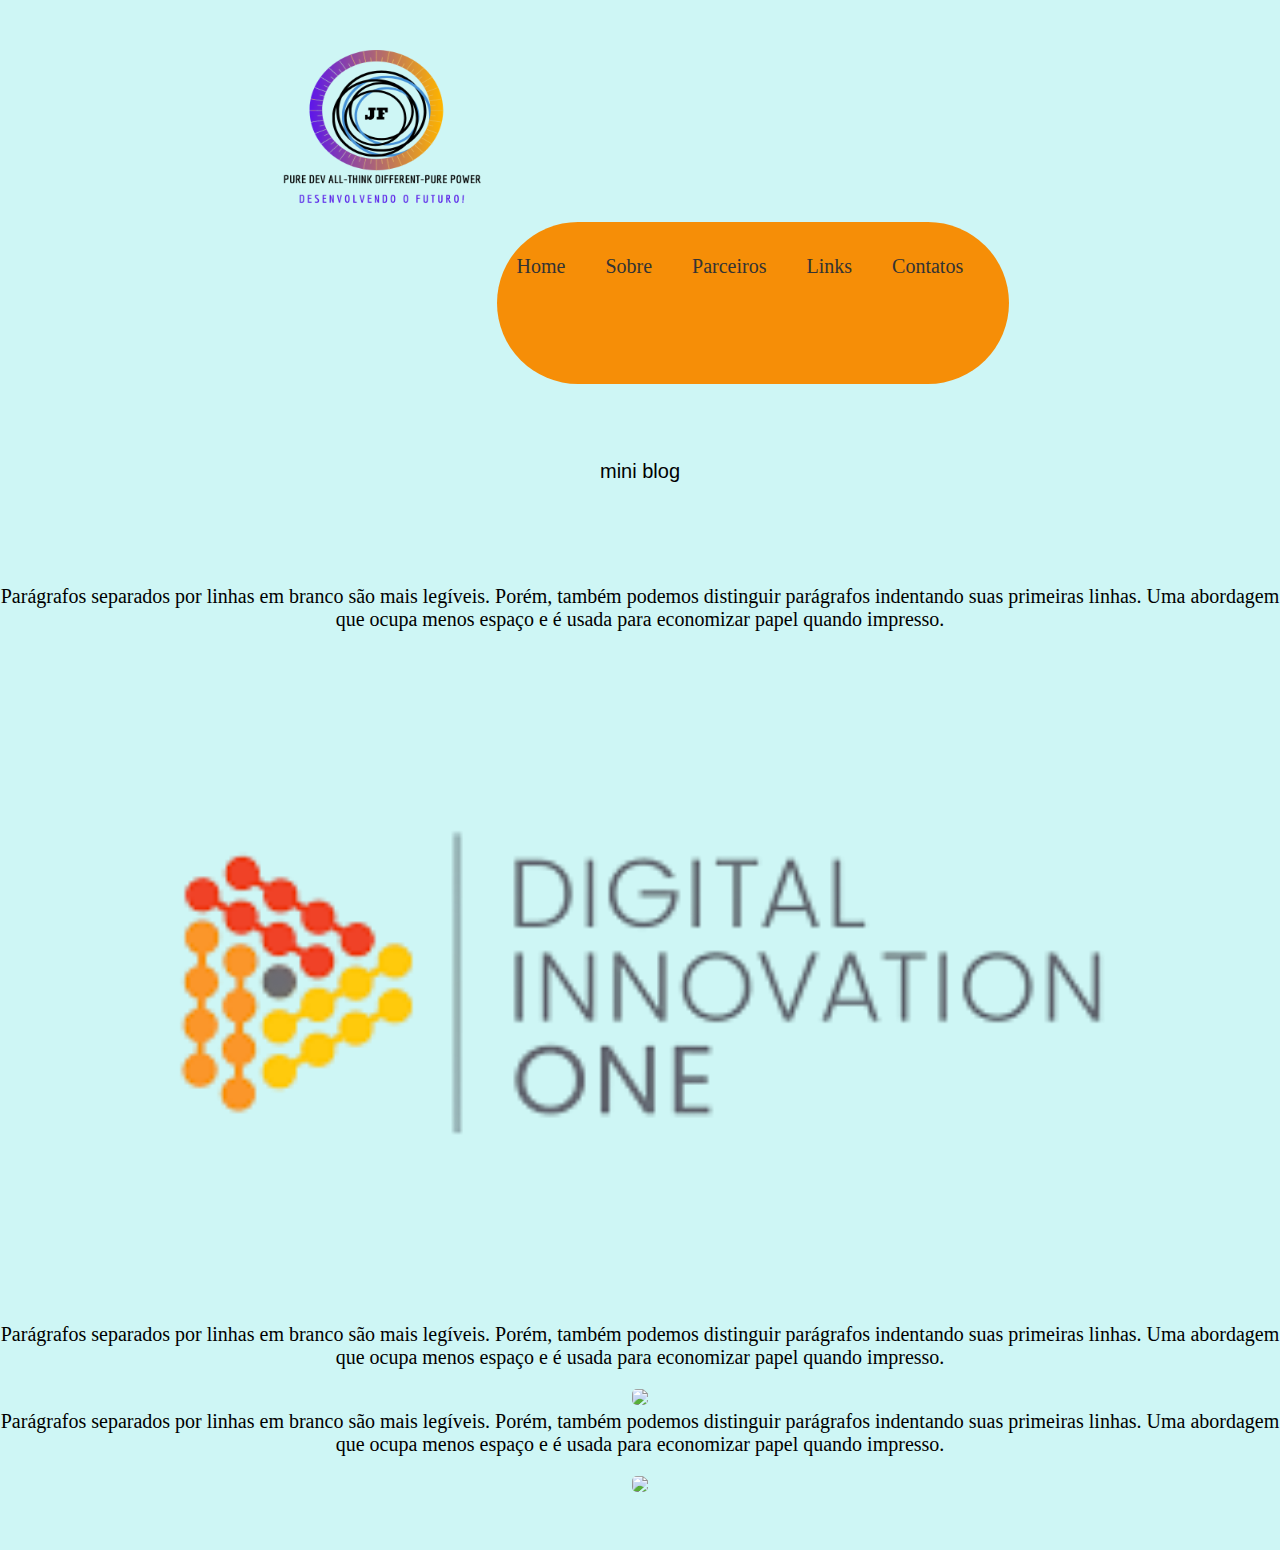
==== blog.html @ 76fed3ec "quarto" ====
<!DOCTYPE html>
<html>

<head>
<title>--Formulário Contato--</title>
<meta charset="utf-8" />
<link href="css/ContatoEstilo.css" rel="stylesheet" media="all" />
<link rel="stylesheet" href="css/style.css">   
<script src="js/JavaScript1.js"></script>
</head>

<body>

    <nav>
        <img class="logo" src="img/logodevjf-removebg-preview-semfundo.png"width="230" height="220">
            <!-- iremos criar nossa div onde ficará o box arredondado -->
            <div id="box">
            <align contextmenu="-moz-hidden-unscrollable"ul class="menu">
                <center><b><br>
                  <li><a href="Index.html">Home</a></li>
                  <li><a href="sobre.html">Sobre</a></li>
                        <li><a href="parceiros.html">Parceiros</a>
                           <ul>
                                <li><a href="portifolio.html">Novidades</a></li>
                                <li><a href="serviços.html">Serviços</a></li>
                                <li><a href="rodape.html">Rodape</a></li>
                                <li><a href="blog.html">Blog</a></li>
                             </ul>
                      </li>
                  <li><a href="redessociais.html">Links</a></li>
                  <li><a href="ContatoForm.html">Contatos</a></li>
                    </ul>
                    </nav>
                </center></b>
            
            </div>

    </nav>
    <br>
    <br>
    
    <section  class="section" id="portifolio">
        <div class="container-fluid text-center margin">
            <h3 class="corpotext">mini blog</h3><br><br><br><br>
            <div class="container">
                <div class="row">
                    <div class="col-lg-4">
                        <p>Parágrafos separados por linhas em branco são mais legíveis. Porém, 
                        também podemos distinguir parágrafos indentando suas primeiras linhas. 
                        Uma abordagem que ocupa menos espaço e é usada para economizar 
                        papel quando impresso.</p>
            <img src="img/dgsemfundo.png" class="rounded-circle" width="100%"></div>
            <div class="col-lg-4">
                <p>Parágrafos separados por linhas em branco são mais legíveis. Porém, 
                    também podemos distinguir parágrafos indentando suas primeiras linhas. 
                    Uma abordagem que ocupa menos espaço e é usada para economizar 
                    papel quando impresso.</p>
            <img src="img/TDIST (1).png" class="rounded-circle" width="65%"></div>
                <div class="col-lg-4">
                    <p>Parágrafos separados por linhas em branco são mais legíveis. Porém, 
                        também podemos distinguir parágrafos indentando suas primeiras linhas. 
                        Uma abordagem que ocupa menos espaço e é usada para economizar 
                        papel quando impresso.</p>
            <img src="img/TDIST (2).png" class="rounded-circle" width="40%"></div>
                
                    </div>
                </div>
            </div>
        </div>
                            
        
            </div>
        </div>
    </div>
</div>
                
</section><br>





</form>
</body>
</html>
---- css/ContatoEstilo.css ----
body {
    padding: 0;
    margin: 0;
}

form {
    font-family: Garamond,Verdana,Tahoma,sans-serif;
    font-size: 16px;
    background-color: rgb(231, 213, 188)6;
    max-width: 500px;
    
}

h1 {
    margin-bottom: 30px;
    margin-left: 20px;
    color: #eff0de;
    font-size: 30px;
    text-shadow: 1px 1px 1px black;
}

input, textarea {
    width: 200px;
    padding: 10px;
    color: black;
    margin-left: 20px;
    margin-top: 10px;
    border: 1px solid;
}

input:hover, textarea:hover, input:focus, textarea:focus {
    border-color:  rgb(228, 218, 205)6;
    box-shadow: 5px 0px 9px #dfdfc2;
    background-color:  rgb(228, 218, 205)6;
    color: rgb(168, 15, 15);
    font-weight: bold;
    text-shadow: 3px 3px 3px white;
}

.enviar {
    background-color: #dac3b9;
    text-shadow: 1px 1px 1px black;
    height: 40px;
    width: 100px;
    font-weight: bold;
    border-radius: 5px;
    -webkit-border-radius: 5px;
    -moz-border-radius: 5px;
    border: 1px solid;
    color: white;
}

textarea {
    width: 600px;
    height: 320px;
    line-height: 20px;
    max-width: 400px;
}

form label {
    margin-left: 20px;
    color: #FFFFFF;
    font-weight: bold;
}

/*fim do fromulario*/

/*inicio do css menu layout*/

*{margin: 0; 
	padding: 0;
	margin: 0;
	padding: 0;
	border: 0;
	font-size: 100%;
	font: inherit;
	vertical-align: baseline

}

body{
	font-family: 'Times New Roman', Times, serif;
	font-feature-settings: center;
	text-align: center;
	font-size: 20px;
	background-color:#CEF6F5 ;
	
}

.rounded-circle{
    border-radius: 5px;
    border:10px transparent;
    margin-top: 20px;
    
    

}
@media screen and (max-width:700px){
    .body{
        width: 100%;
    }
}
@media screen and (min-width:1000px){
    .body{
        width: 100%;
    }
}


.menu{
	vertical-align:text-bottom;
	list-style:none;
	border:1px transparent #c0c0c0;
	float:none;
	text-align: center;
	}
	.menu li{
	position:relative;
	float:left;
	text-align: center;
	border-right:1px transparent #c0c0c0;
	}
	.menu li a{color:#333; text-decoration:none; padding:10px 20px; display:block;}
	
	.menu li a:hover{
	background:rgb(61, 43, 43);
	color:#fff;
	border-radius: 200rem;
	text-align: center;
	text-shadow:0px 0px 5px #fff;
	}
	.menu li  ul{
	position:absolute;
	top:43px;
	left:0;
	background-color:#fff;
	display:none;
	text-align: center;
	border-radius: 1px;
	}
	.menu li:hover ul, .menu li.over ul{display:block;}
	
	.menu li ul li{
	border:0px transparent #c0c0c0;
	display: table;
	width:1px;
	text-align: center;
	border-radius: 1px;
	}



.displayed {
    display: inline-block;;
    margin-left: auto;
	margin-right: auto;
	width: 700px; 
	height: 500px;
}

Head{
	padding: 20px;
	display: flex;
	align-items: center;
	background-color:#CEF6F5;
}
.logo{
	padding: 10px;
	display: flex;
	margin-inline-end: auto;
	margin-left: auto;
	margin-right: auto;
	width: 200px; 
	height: 180px;
	display:inline-block;
	
}
#box{
	
	width:512px;
    height:18vh;
	background-color:rgb(246, 142, 7);
	border-radius: 100px;
	display:inline-block;
    

	}

	.quemsomos{
		background-color: #CEF6F5;
		color:black;
	}
	.margin{
		padding-top: 20px;
		padding-bottom: 30px;
	}
	.quemsomos{
		padding-top: 20px;
		padding-bottom: 30px;
	}
	.corpotext{
		background-color:#CEF6F5;
		padding-top: 10px;
		padding-bottom: 10px;
		font: 20px'NetflixSans-Bold',Garamond bold, Arial, sans-serif;
		color: black;
		text-justify: distribute;
		text-align: center;
	   
	
	}

	.navbar{
		background-color:#2ECCFA;  
	}
	.logo:hover{
		  
		  cursor:pointer;
		 
	  }
	.rodape{
		background-color:#CEF6F5;
	  }
	.bg-footer{
		font: 22px Champignon;
		background-color: #2ECCFA;
		color: red;
	  }
---- css/style.css ----
*{margin: 0; 
	padding: 0;
	margin: 0;
	padding: 0;
	border: 0;
	font-size: 100%;
	font: inherit;
	vertical-align: baseline

}

body{
	font-family: 'Times New Roman', Times, serif;
	font-feature-settings: center;
	text-align: center;
	font-size: 20px;
	background-color:#CEF6F5 ;
	
}

.rounded-circle{
    border-radius: 5px;
    border:10px transparent;
    margin-top: 20px;
    
    

}
@media screen and (max-width:700px){
    .body{
        width: 100%;
    }
}
@media screen and (min-width:1000px){
    .body{
        width: 100%;
    }
}


.menu{
	vertical-align:text-bottom;
	list-style:none;
	border:1px transparent #c0c0c0;
	float:none;
	text-align: center;
	}
	.menu li{
	position:relative;
	float:left;
	text-align: center;
	border-right:1px transparent #c0c0c0;
	}
	.menu li a{color:#333; text-decoration:none; padding:10px 20px; display:block;}
	
	.menu li a:hover{
	background:rgb(61, 43, 43);
	color:#fff;
	border-radius: 200rem;
	text-align: center;
	text-shadow:0px 0px 5px #fff;
	}
	.menu li  ul{
	position:absolute;
	top:43px;
	left:0;
	background-color:#fff;
	display:none;
	text-align: center;
	border-radius: 1px;
	}
	.menu li:hover ul, .menu li.over ul{display:block;}
	
	.menu li ul li{
	border:0px transparent #c0c0c0;
	display: table;
	width:1px;
	text-align: center;
	border-radius: 1px;
	}



.displayed {
    display: inline-block;;
    margin-left: auto;
	margin-right: auto;
	width: 700px; 
	height: 500px;
}

Head{
	padding: 20px;
	display: flex;
	align-items: center;
	background-color:#CEF6F5;
}
.logo{
	padding: 10px;
	display: flex;
	margin-inline-end: auto;
	margin-left: auto;
	margin-right: auto;
	width: 200px; 
	height: 180px;
	display:inline-block;
	
}
#box{
	
	width:512px;
    height:18vh;
	background-color:rgb(246, 142, 7);
	border-radius: 100px;
	display:inline-block;
    

	}

	.quemsomos{
		background-color: #CEF6F5;
		color:black;
	}
	.margin{
		padding-top: 20px;
		padding-bottom: 30px;
	}
	.quemsomos{
		padding-top: 20px;
		padding-bottom: 30px;
	}
	.corpotext{
		background-color:#CEF6F5;
		padding-top: 10px;
		padding-bottom: 10px;
		font: 20px'NetflixSans-Bold',Garamond bold, Arial, sans-serif;
		color: black;
		text-justify: distribute;
		text-align: center;
	   
	
	}

	.navbar{
		background-color:#2ECCFA;  
	}
	.logo:hover{
		  
		  cursor:pointer;
		 
	  }
	.rodape{
		background-color:#CEF6F5;
	  }
	.bg-footer{
		font: 22px Champignon;
		background-color: #2ECCFA;
		color: red;
	  }
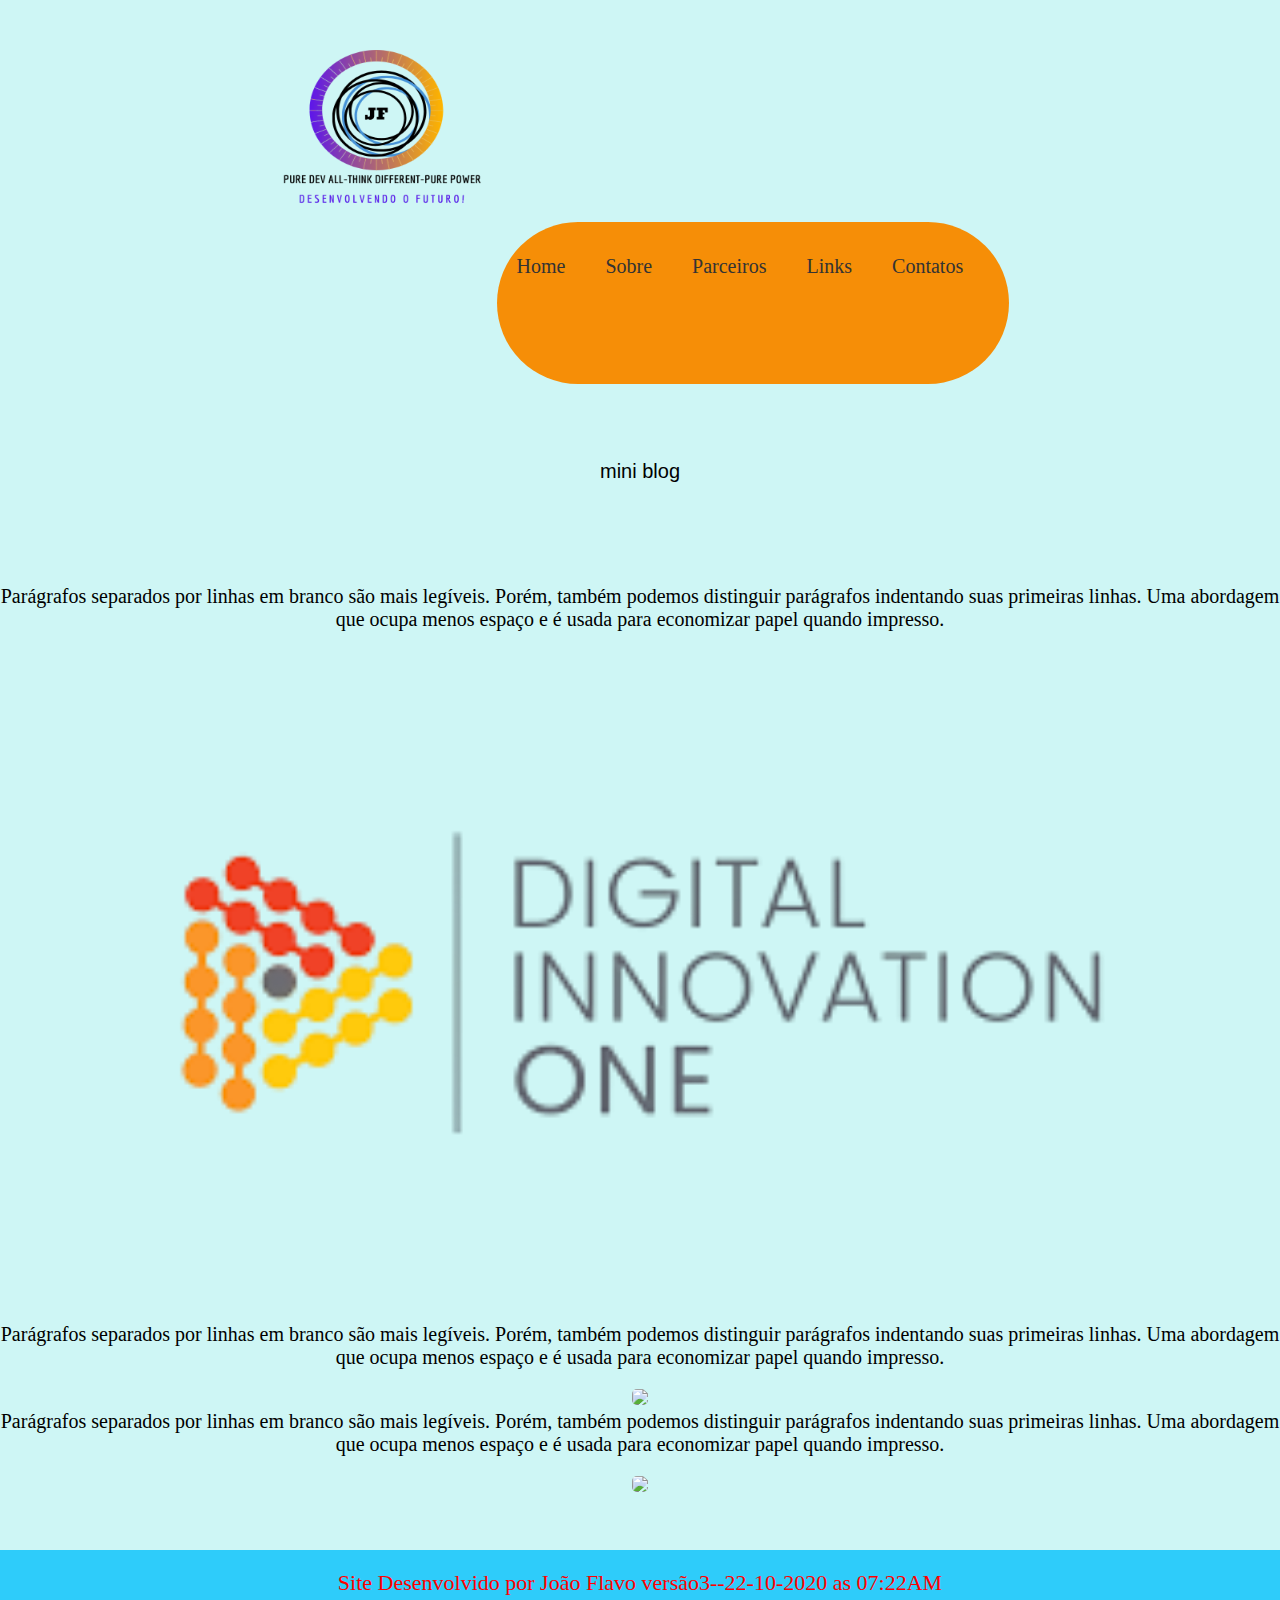
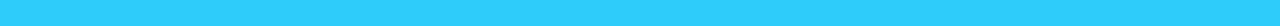
==== commit 58ff2aa3: "quinto" ====
--- a/blog.html
+++ b/blog.html
@@ -77,7 +77,9 @@
 </section><br>
 
 
-
+<footer class="container-fluid text-center bg-footer margin"><i>
+    Site Desenvolvido por João Flavo versão3--22-10-2020 as 07:22AM
+</footer></i>
 
 
 </form>
